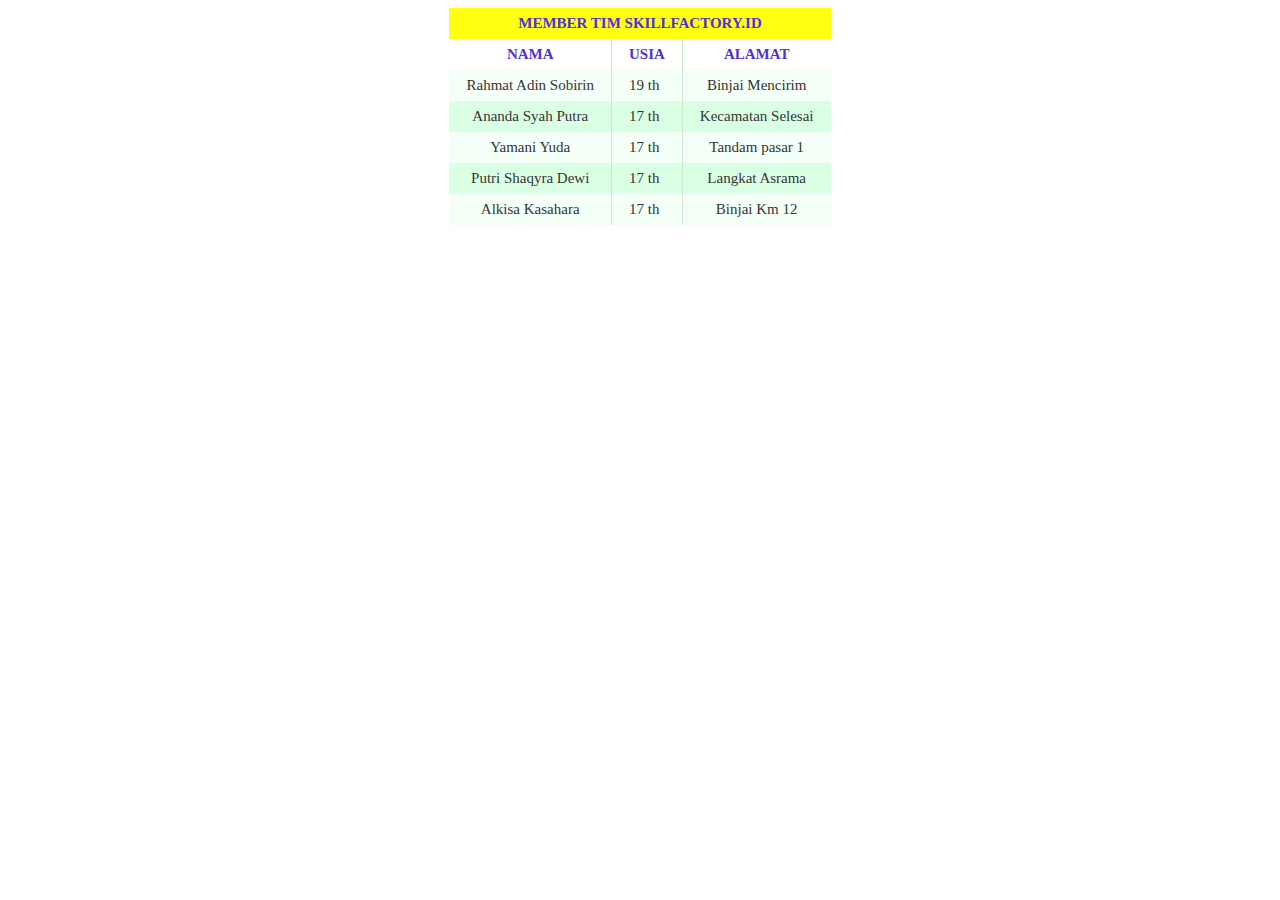
==== Table Sebelum dan Sesudah menggunakan CSS/index.html @ 175c364d "Upload table" ====
<!DOCTYPE html>
<html lang="en">
<head>
  <meta charset="UTF-8">
  <meta http-equiv="X-UA-Compatible" content="IE=edge">
  <meta name="viewport" content="width=device-width, initial-scale=1.0">
  <title>Table</title>
  <link rel="stylesheet" href="style.css">
</head>
<body>
	<table class="demo-table" align="center">
		<thead>
      <tr>
        <th colspan="7">Member Tim Skillfactory.id</th>
      </tr>
			<tr>
				<th>Nama</th>
				<th>Usia</th>
				<th>Alamat</th>
			</tr>
		</thead>
		<tbody>
			<tr>
        <td>Rahmat Adin Sobirin</td>
        <td>19 th</td>
        <td>Binjai Mencirim</td>
			</tr>
			<tr>
				<td>Ananda Syah Putra</td>
        <td>17 th</td>
        <td>Kecamatan Selesai</td>
			</tr>
			<tr>
        <td>Yamani Yuda</td>
        <td>17 th</td>
        <td>Tandam pasar 1</td>
			</tr>
			<tr>
				<td>Putri Shaqyra Dewi</td>
        <td>17 th</td>
        <td>Langkat Asrama</td>
			</tr>
			<tr>
				<td>Alkisa Kasahara</td>
        <td>17 th</td>
        <td>Binjai Km 12</td>
			</tr>
		</tbody>
	</table>
</body>
</html>
---- Table Sebelum dan Sesudah menggunakan CSS/style.css ----
body {
  font-family: "lucida Sans Unicode", "Lucida Grande", "Segoe UI", vardana;
}
.demo-table {
  color: #5030dd;
  border-collapse: collapse;
  font-size: 15px;
}
.demo-table th, 
.demo-table td {
  padding: 7px 17px;
}
.demo-table thead tr:nth-child(1) {
  background-color: #ffff0f;;
}
.demo-table .title {
  caption-side: bottom;
  margin-top: 12px;
}
.demo-table thead th:last-child,
.demo-table tfoot th:last-child,
.demo-table tbody td:last-child {
  border: 0;
}

/* Table Header */
.demo-table thead th {
  border-right: 1px solid #c7ecc7;
  text-transform: uppercase;
}

/* Table Body */
.demo-table tbody td {
  color: #353535;
  border-right: 1px solid #c7ecc7;
}
.demo-table tbody tr:nth-child(odd) td {
  background-color: #f4fff7;
}
.demo-table tbody tr:nth-child(even) td {
  background-color: #dbffe5;
}
.demo-table tbody td:nth-child(4),
.demo-table tbody td:first-child,
.demo-table tbody td:last-child {
  text-align: center;
}
/* .demo-table tbody tr:hover td {
  background-color: 
  border-color: #ffff0f;
  transition: all .2s;
} */
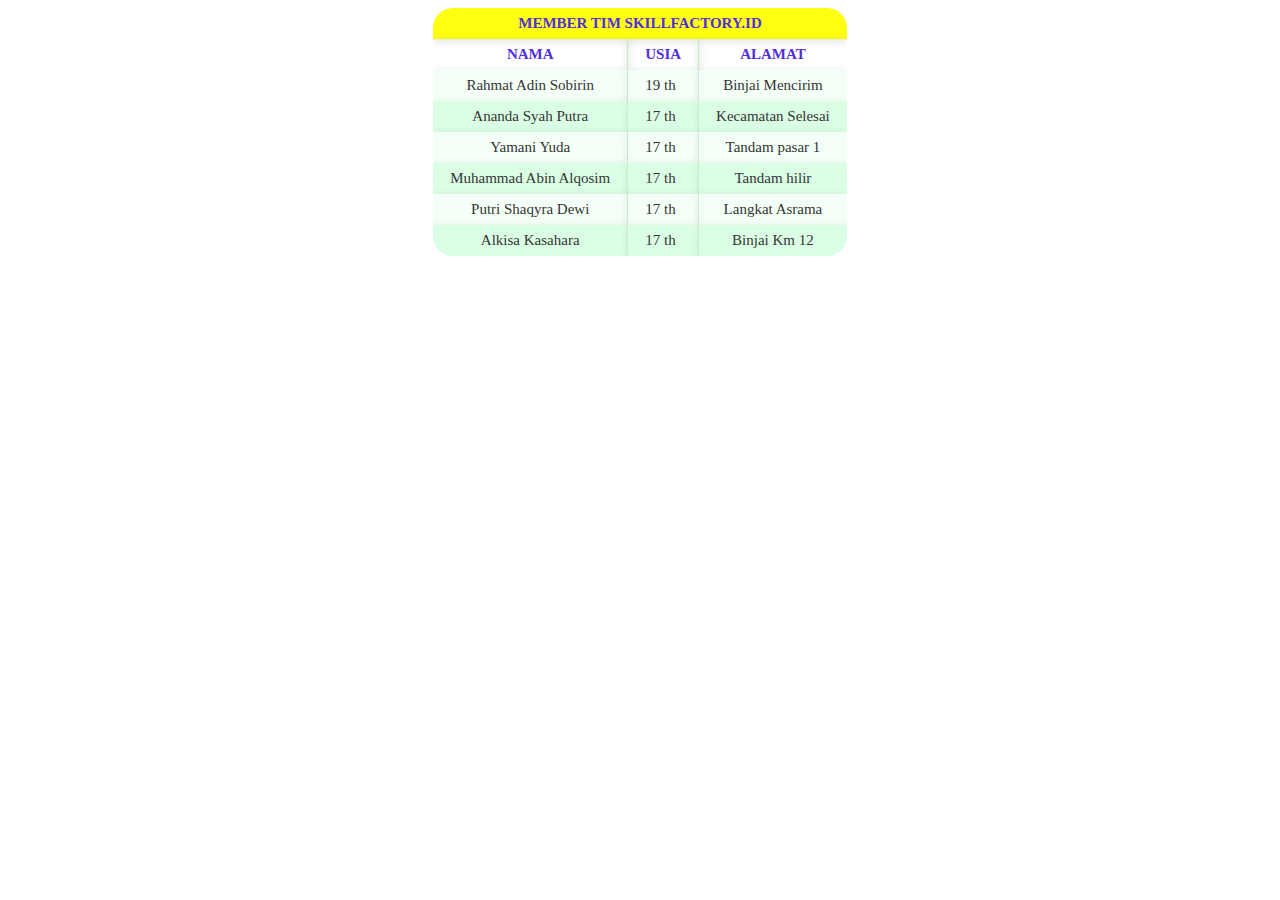
==== commit 33e0fe07: "update project" ====
--- a/Table Sebelum dan Sesudah menggunakan CSS/index.html
+++ b/Table Sebelum dan Sesudah menggunakan CSS/index.html
@@ -36,6 +36,11 @@
         <td>Tandam pasar 1</td>
 			</tr>
 			<tr>
+				<td>Muhammad Abin Alqosim</td>
+        <td>17 th</td>
+        <td>Tandam hilir</td>
+			</tr>
+			<tr>
 				<td>Putri Shaqyra Dewi</td>
         <td>17 th</td>
         <td>Langkat Asrama</td>
--- a/Table Sebelum dan Sesudah menggunakan CSS/style.css
+++ b/Table Sebelum dan Sesudah menggunakan CSS/style.css
@@ -5,10 +5,13 @@
   color: #5030dd;
   border-collapse: collapse;
   font-size: 15px;
+  border-radius: 20px;
+  overflow: hidden ;
 }
 .demo-table th, 
 .demo-table td {
   padding: 7px 17px;
+  box-shadow: rgba(99, 99, 99, 0.2) 0px 2px 8px 0px;
 }
 .demo-table thead tr:nth-child(1) {
   background-color: #ffff0f;;
